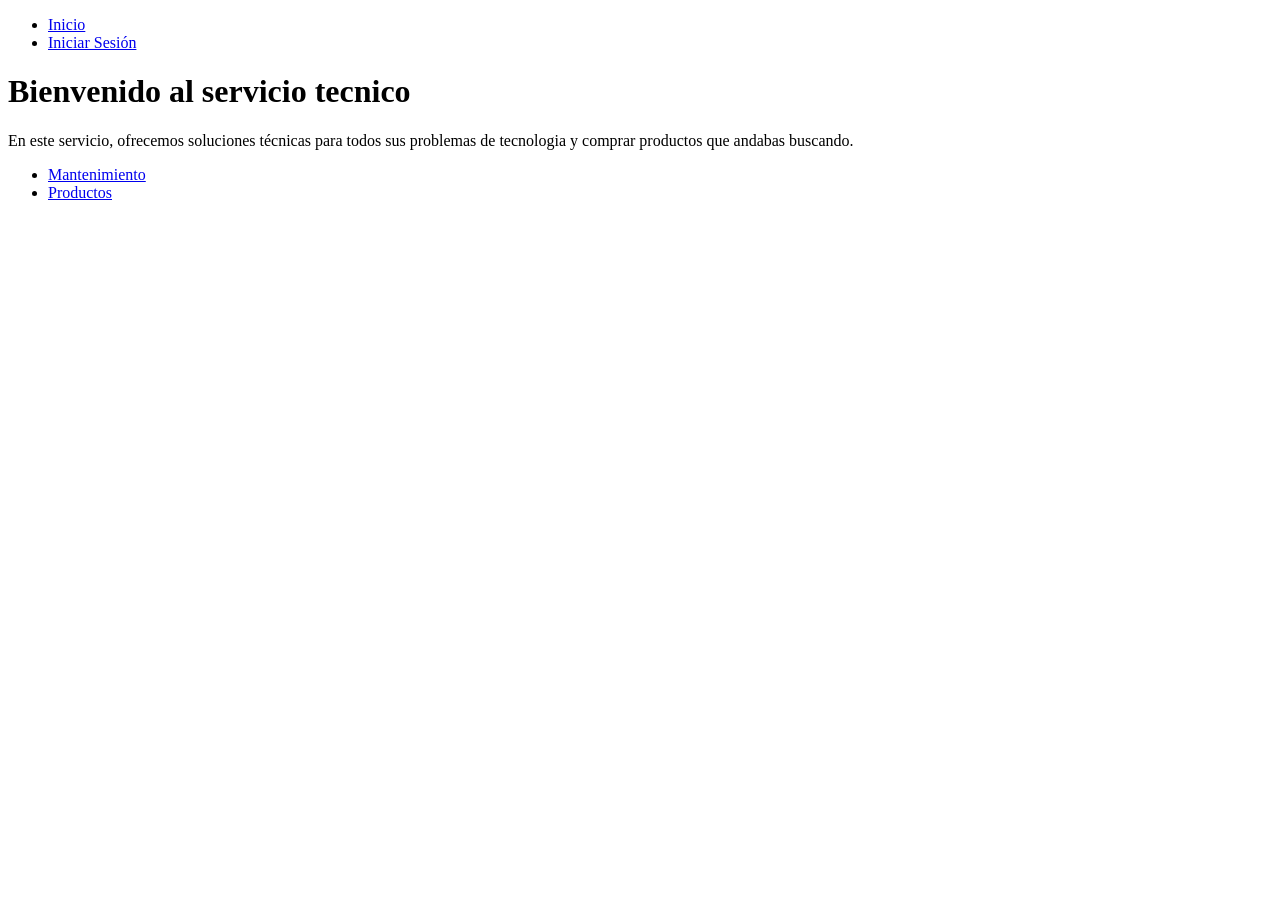
==== admin/index.html @ 10936388 "Add HTML pages and JavaScript for employee management and login" ====
<!DOCTYPE html>
<html lang="es">
<head>
    <meta charset="UTF-8">
    <meta name="viewport" content="width=device-width, initial-scale=1.0">
    <title>IndexAdmin-ServicioTecnico</title>
</head>
<body>

    <h1>Panel de Administración</h1>
    <p>Bienvenido al panel de administración del servicio técnico. </p>
    <p>Aquí puedes gestionar empleados, clientes y productos.</p>
    
    <script src="../js/admin.js"></script>
    
</body>
</html>
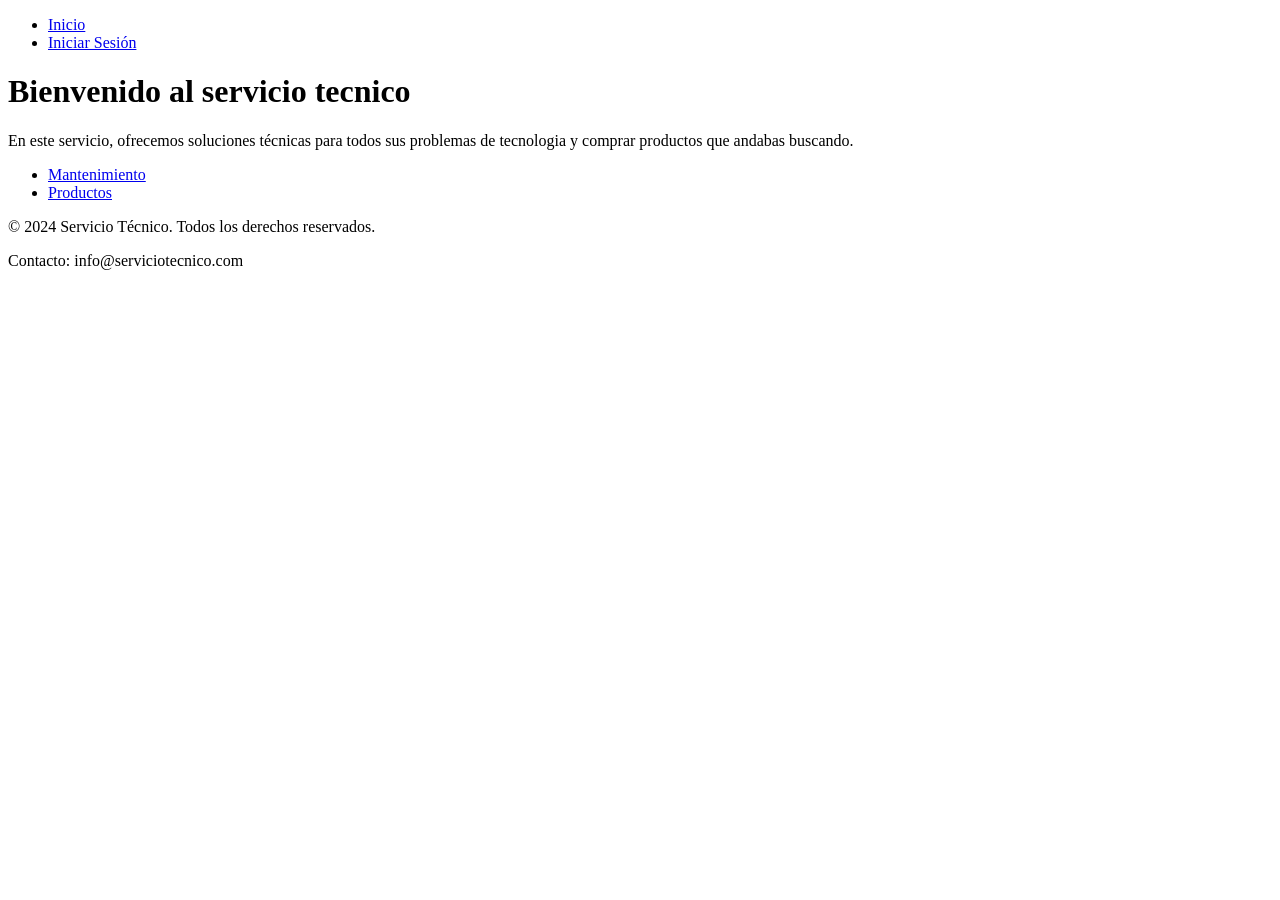
==== commit 3589a097: "Add footer with copyright and contact information to multiple HTML pages" ====
--- a/admin/index.html
+++ b/admin/index.html
@@ -14,4 +14,8 @@
     <script src="../js/admin.js"></script>
     
 </body>
+<footer>
+    <p>&copy; 2024 Servicio Técnico. Todos los derechos reservados.</p>
+    <p>Contacto: admin@admin.com</p>
+</footer>
 </html>
